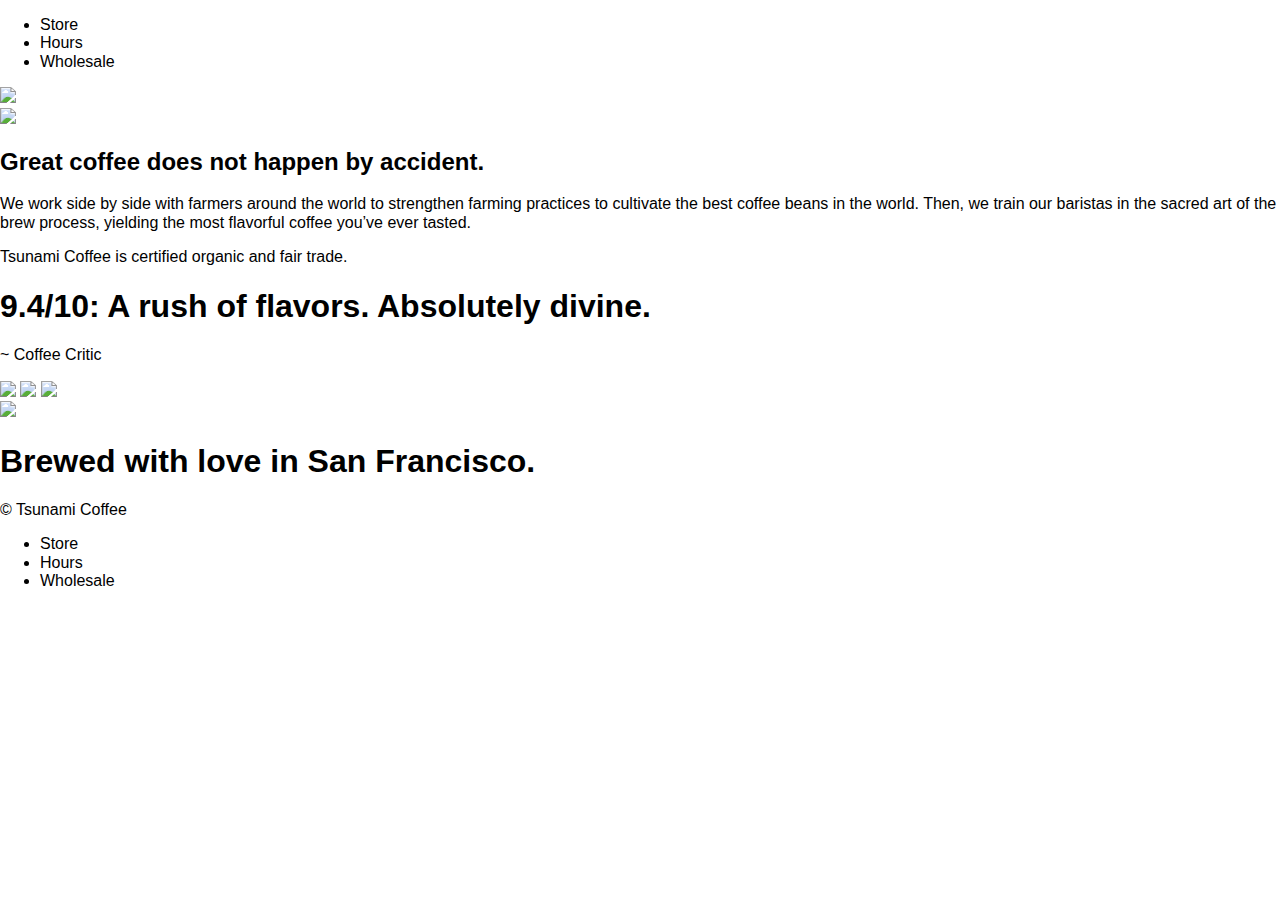
==== index.html @ 61f78f9a "Update index.html" ====
<!DOCTYPE html>
<html>

<head>
  <title>Tsunami Coffee</title>
  <link rel="stylesheet" type="text/css" href="reset.css">
  <link rel="stylesheet" type="text/css" href="style.css">
</head>

<body>
  <div class="main">
    <nav class="container">
      <ul>
        <li>Store</li>
        <li>Hours</li>
        <li>Wholesale</li>
      </ul>
    </nav>
    <img src="https://content.codecademy.com/courses/freelance-1/unit-5/tsunami-coffee/images/logo.png" />
  </div>

  <div class="container supporting">
    <img src="https://content.codecademy.com/courses/freelance-1/unit-5/tsunami-coffee/images/beans.png" />
    <div class="description">
      <h2>Great coffee does not happen by accident.</h2>
      <p>We work side by side with farmers around the world to strengthen farming practices to cultivate the best coffee beans in the world. Then, we train our baristas in the sacred art of the brew process, yielding the most flavorful coffee you’ve ever tasted.
      </p>
      <p>Tsunami Coffee is certified organic and fair trade.</p>
    </div>
  </div>

  <div class="rating">
    <div class="container">
      <h1>9.4/10: A rush of flavors. Absolutely divine.</h1>
      <p>~ Coffee Critic</p>
    </div>
  </div>

  <div class="container gallery">
    <img src="https://content.codecademy.com/courses/freelance-1/unit-5/tsunami-coffee/images/latte.png" />
    <img src="https://content.codecademy.com/courses/freelance-1/unit-5/tsunami-coffee/images/coffee-man.png" />
    <img src="https://content.codecademy.com/courses/freelance-1/unit-5/tsunami-coffee/images/pastries.png" />
    <div class="clearfix"></div>
  </div>

  <div class="container location">
    <img src="https://content.codecademy.com/courses/freelance-1/unit-5/tsunami-coffee/images/map.png" />
    <h1>Brewed with love in San Francisco.</h1>
  </div>

  <footer>
    <div class="container">
      <div class="copyright">
        &copy; Tsunami Coffee
      </div>

      <nav>
        <ul>
          <li>Store</li>
          <li>Hours</li>
          <li>Wholesale</li>
        </ul>
      </nav>
    </div>
  </footer>

</body>

</html>
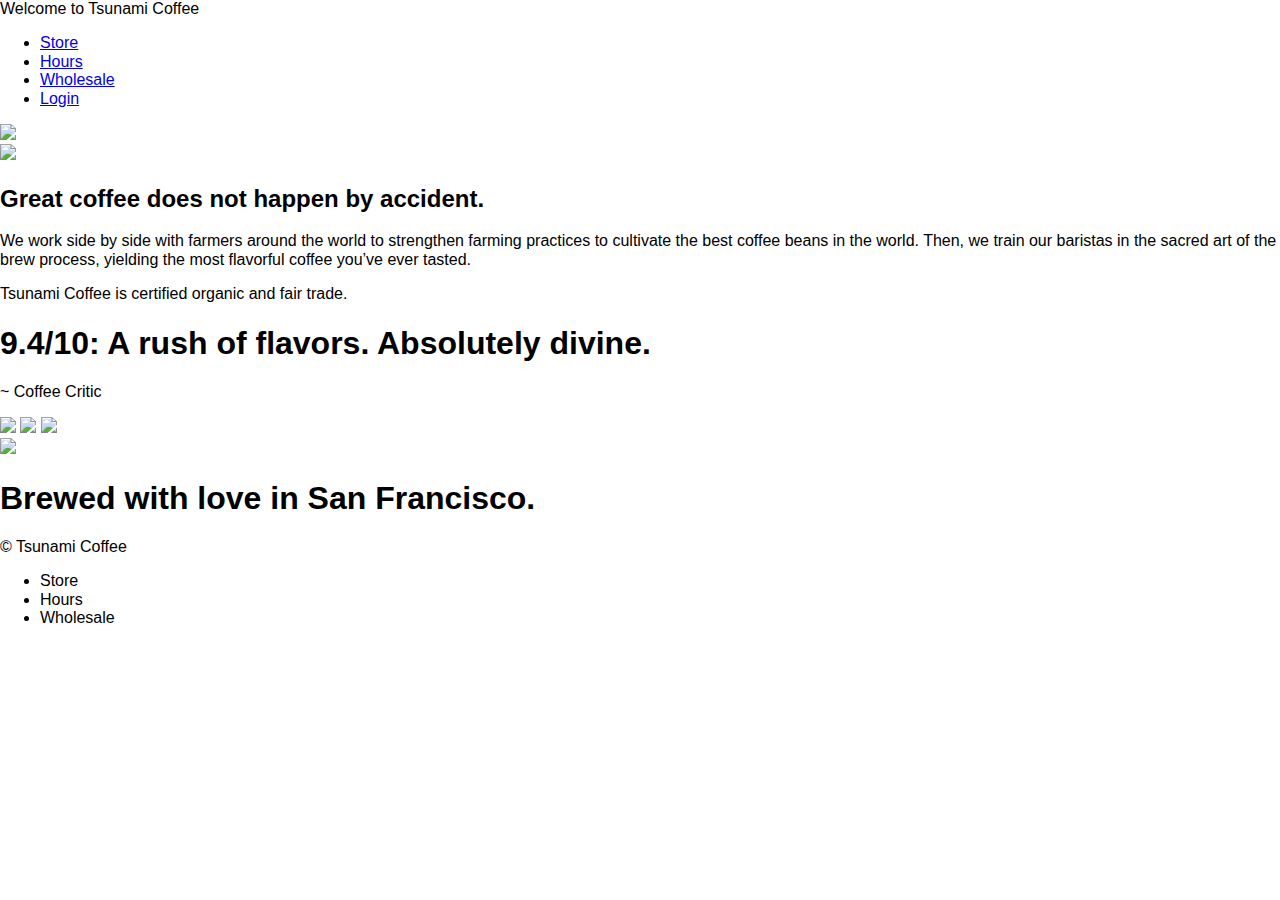
==== commit f2750306: "Update index.html" ====
--- a/index.html
+++ b/index.html
@@ -1,69 +1,74 @@
-<!DOCTYPE html>
-<html>
+  <!DOCTYPE html>
+  <html>
 
-<head>
-  <title>Tsunami Coffee</title>
-  <link rel="stylesheet" type="text/css" href="reset.css">
-  <link rel="stylesheet" type="text/css" href="style.css">
-</head>
+  <head>
+    <title>Tsunami Coffee</title>
+    <link rel="stylesheet" type="text/css" href="reset.css">
+    <link rel="stylesheet" type="text/css" href="style.css">
+  </head>
 
-<body>
-  <div class="main">
-    <nav class="container">
-      <ul>
-        <li>Store</li>
-        <li>Hours</li>
-        <li>Wholesale</li>
-      </ul>
-    </nav>
-    <img src="https://content.codecademy.com/courses/freelance-1/unit-5/tsunami-coffee/images/logo.png" />
-  </div>
-
-  <div class="container supporting">
-    <img src="https://content.codecademy.com/courses/freelance-1/unit-5/tsunami-coffee/images/beans.png" />
-    <div class="description">
-      <h2>Great coffee does not happen by accident.</h2>
-      <p>We work side by side with farmers around the world to strengthen farming practices to cultivate the best coffee beans in the world. Then, we train our baristas in the sacred art of the brew process, yielding the most flavorful coffee you’ve ever tasted.
-      </p>
-      <p>Tsunami Coffee is certified organic and fair trade.</p>
-    </div>
-  </div>
-
-  <div class="rating">
-    <div class="container">
-      <h1>9.4/10: A rush of flavors. Absolutely divine.</h1>
-      <p>~ Coffee Critic</p>
-    </div>
-  </div>
-
-  <div class="container gallery">
-    <img src="https://content.codecademy.com/courses/freelance-1/unit-5/tsunami-coffee/images/latte.png" />
-    <img src="https://content.codecademy.com/courses/freelance-1/unit-5/tsunami-coffee/images/coffee-man.png" />
-    <img src="https://content.codecademy.com/courses/freelance-1/unit-5/tsunami-coffee/images/pastries.png" />
-    <div class="clearfix"></div>
-  </div>
-
-  <div class="container location">
-    <img src="https://content.codecademy.com/courses/freelance-1/unit-5/tsunami-coffee/images/map.png" />
-    <h1>Brewed with love in San Francisco.</h1>
-  </div>
-
-  <footer>
-    <div class="container">
-      <div class="copyright">
-        &copy; Tsunami Coffee
-      </div>
-
-      <nav>
+  <body>
+    <div class="main">
+      <nav class="nav-container">
+        <div class="welcome-text">Welcome to Tsunami Coffee</div>
         <ul>
-          <li>Store</li>
-          <li>Hours</li>
-          <li>Wholesale</li>
+          <li><a href="login.html">Store</a></li>
+          <li><a href="login.html">Hours</a></li>
+          <li><a href="login.html">Wholesale</a></li>
+          <li><a href="login.html">Login</a></li>
+          </ul>
         </ul>
       </nav>
+      <div class="main">
+        <img src="https://content.codecademy.com/courses/freelance-1/unit-5/tsunami-coffee/images/logo.png" />
     </div>
-  </footer>
+    </div>
 
-</body>
+    <div class="container supporting">
+      <img src="https://content.codecademy.com/courses/freelance-1/unit-5/tsunami-coffee/images/beans.png" />
+      <div class="description">
+        <h2>Great coffee does not happen by accident.</h2>
+        <p>We work side by side with farmers around the world to strengthen farming practices to cultivate the best coffee beans in the world. Then, we train our baristas in the sacred art of the brew process, yielding the most flavorful coffee you’ve ever tasted.
+        </p>
+        <p>Tsunami Coffee is certified organic and fair trade.</p>
+      </div>
+    </div>
 
-</html>
+    <div class="rating">
+      <div class="container">
+        <h1>9.4/10: A rush of flavors. Absolutely divine.</h1>
+        <p>~ Coffee Critic</p>
+      </div>
+    </div>
+
+    <div class="container gallery">
+      <img src="https://content.codecademy.com/courses/freelance-1/unit-5/tsunami-coffee/images/latte.png" />
+      <img src="https://content.codecademy.com/courses/freelance-1/unit-5/tsunami-coffee/images/coffee-man.png" />
+      <img src="https://content.codecademy.com/courses/freelance-1/unit-5/tsunami-coffee/images/pastries.png" />
+      <div class="clearfix"></div>
+    </div>
+
+    <div class="container location">
+      <img src="https://content.codecademy.com/courses/freelance-1/unit-5/tsunami-coffee/images/map.png" />
+      <h1>Brewed with love in San Francisco.</h1>
+    </div>
+
+    <footer>
+      <div class="container">
+        <div class="copyright">
+          &copy; Tsunami Coffee
+        </div>
+
+        <nav>
+          <ul>
+            <li>Store</li>
+            <li>Hours</li>
+            <li>Wholesale</li>
+          </ul>
+        </nav>
+      </div>
+    </footer>
+
+  </body>
+
+  </html>
